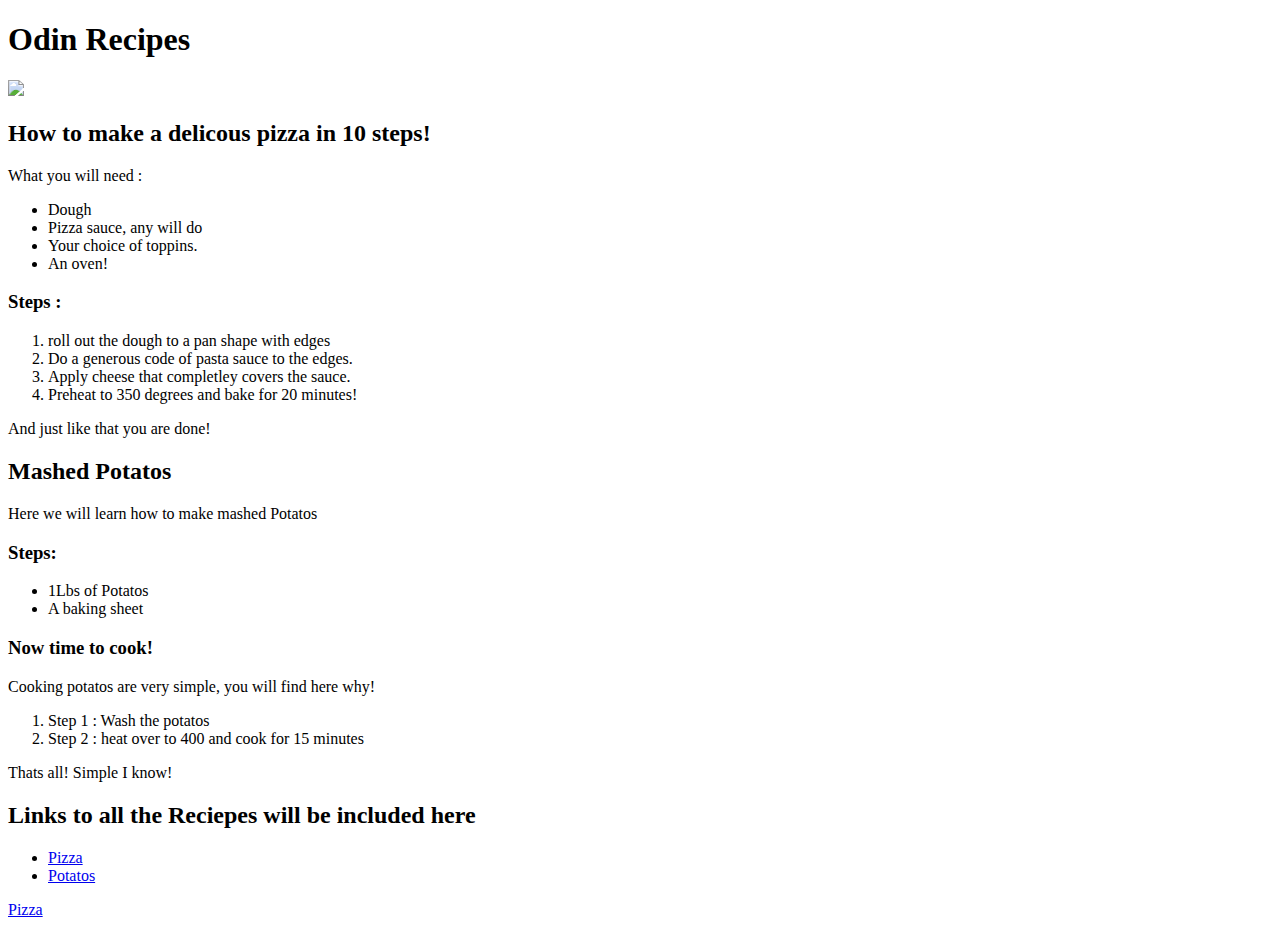
==== index.html @ 95e266e2 "File changes maybe finishes" ====
<!DOCTYPE html>
<html lang="en">
    <head>
        <title>Pizza Lovers</title>
        <meta charset="UTF-8">
    </head>
    <body>
        <h1>Odin Recipes</h1>
        <img src="https://www.allrecipes.com/thmb/0xH8n2D4cC97t7mcC7eT2SDZ0aE=/1500x0/filters:no_upscale():max_bytes(150000):strip_icc()/6776_Pizza-Dough_ddmfs_2x1_1725-fdaa76496da045b3bdaadcec6d4c5398.jpg">
        <h2>How to make a delicous pizza in 10 steps!</h2>
        <p>What you will need :</p>
        <ul>
            <li>Dough</li>
            <li>Pizza sauce, any will do</li>
            <li>Your choice of toppins.</li>
            <li>An oven!</li>
        </ul>
        <h3>Steps :</h3>
        <ol>
            <li>roll out the dough to a pan shape with edges</li>
            <li>Do a generous code of pasta sauce to the edges.</li>
            <li>Apply cheese that completley covers the sauce.</li>
            <li>Preheat to 350 degrees and bake for 20 minutes!</li>
        </ol>
        <p>And just like that you are done!</p>
        <h2>Mashed Potatos</h2>
        <p>Here we will learn how to make mashed Potatos</p>
        <h3>Steps:</h3>
        <ul>
            <li>1Lbs of Potatos</li>
            <li>A baking sheet</li>
        </ul>
        <h3> Now time to cook!</h3>
        <p> Cooking potatos are very simple, you will find here why!</p>
        <ol>
            <li>Step 1 : Wash the potatos</li>
            <li>Step 2 : heat over to 400 and cook for 15 minutes</li>
        </ol>
        <p>Thats all! Simple I know!</p>
        <h2>Links to all the Reciepes will be included here</h2>
        <ul>
            <li><a href="https://potatogoodness.com/how-to-cook-potatoes/">Pizza</a></li>
            <li><a href="https://cooking.nytimes.com/guides/1-how-to-make-pizza">Potatos</a></li>
        </ul>
        <a href="Reciepes/pizza.html">Pizza</a>

    </body>
</html>
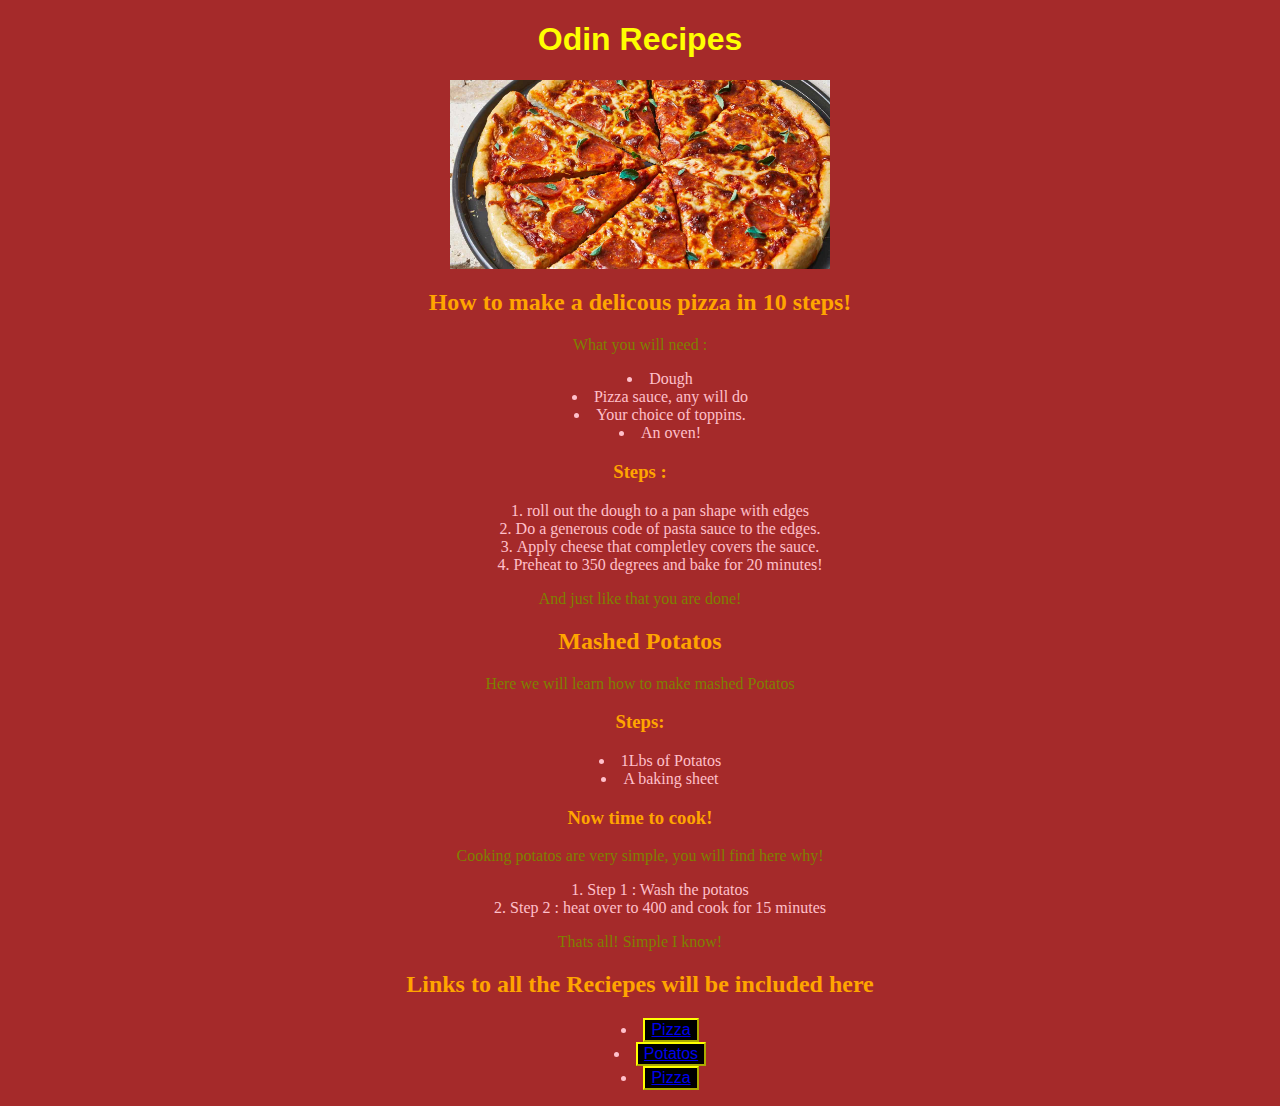
==== commit a33128f9: "Maybe end?" ====
--- a/index.html
+++ b/index.html
@@ -3,46 +3,49 @@
     <head>
         <title>Pizza Lovers</title>
         <meta charset="UTF-8">
+        <link rel="stylesheet" href="style.css">
     </head>
-    <body>
+    <body></body>
         <h1>Odin Recipes</h1>
-        <img src="https://www.allrecipes.com/thmb/0xH8n2D4cC97t7mcC7eT2SDZ0aE=/1500x0/filters:no_upscale():max_bytes(150000):strip_icc()/6776_Pizza-Dough_ddmfs_2x1_1725-fdaa76496da045b3bdaadcec6d4c5398.jpg">
-        <h2>How to make a delicous pizza in 10 steps!</h2>
-        <p>What you will need :</p>
-        <ul>
-            <li>Dough</li>
-            <li>Pizza sauce, any will do</li>
-            <li>Your choice of toppins.</li>
-            <li>An oven!</li>
-        </ul>
-        <h3>Steps :</h3>
-        <ol>
-            <li>roll out the dough to a pan shape with edges</li>
-            <li>Do a generous code of pasta sauce to the edges.</li>
-            <li>Apply cheese that completley covers the sauce.</li>
-            <li>Preheat to 350 degrees and bake for 20 minutes!</li>
-        </ol>
-        <p>And just like that you are done!</p>
-        <h2>Mashed Potatos</h2>
-        <p>Here we will learn how to make mashed Potatos</p>
-        <h3>Steps:</h3>
-        <ul>
-            <li>1Lbs of Potatos</li>
-            <li>A baking sheet</li>
-        </ul>
-        <h3> Now time to cook!</h3>
-        <p> Cooking potatos are very simple, you will find here why!</p>
-        <ol>
-            <li>Step 1 : Wash the potatos</li>
-            <li>Step 2 : heat over to 400 and cook for 15 minutes</li>
-        </ol>
-        <p>Thats all! Simple I know!</p>
-        <h2>Links to all the Reciepes will be included here</h2>
-        <ul>
-            <li><a href="https://potatogoodness.com/how-to-cook-potatoes/">Pizza</a></li>
-            <li><a href="https://cooking.nytimes.com/guides/1-how-to-make-pizza">Potatos</a></li>
-        </ul>
-        <a href="Reciepes/pizza.html">Pizza</a>
+        <div>
+            <img class="pizza" id="pizza" src="./Pizza/6776_Pizza-Dough_ddmfs_2x1_1725-fdaa76496da045b3bdaadcec6d4c5398.jpg">
+            <h2 class="Header">How to make a delicous pizza in 10 steps!</h2>
+            <p class="text">What you will need :</p>
+             <ul>
+              <li>Dough</li>
+              <li>Pizza sauce, any will do</li>
+             <li>Your choice of toppins.</li>
+               <li>An oven!</li>
+            </ul>
+            <h3 class="Header">Steps :</h3>
+            <ol>
+             <li>roll out the dough to a pan shape with edges</li>
+              <li>Do a generous code of pasta sauce to the edges.</li>
+              <li>Apply cheese that completley covers the sauce.</li>
+              <li>Preheat to 350 degrees and bake for 20 minutes!</li>
+            </ol>
+            <p>And just like that you are done!</p>
+            <h2 class="Header">Mashed Potatos</h2>
+            <p>Here we will learn how to make mashed Potatos</p>
+            <h3 class="Header">Steps:</h3>
+            <ul class="Points">
+               <li>1Lbs of Potatos</li>
+             <li>A baking sheet</li>
+         </ul>
+            <h3 class="Header"> Now time to cook!</h3>
+            <p> Cooking potatos are very simple, you will find here why!</p>
+            <ol>
+                <li>Step 1 : Wash the potatos</li>
+             <li>Step 2 : heat over to 400 and cook for 15 minutes</li>
+            </ol>
+            <p>Thats all! Simple I know!</p>
+            <h2 class="Header">Links to all the Reciepes will be included here</h2>
+            <ul>
+             <li><button> <a href="https://potatogoodness.com/how-to-cook-potatoes/">Pizza</a></button></li>
+             <li><button> <a href="https://cooking.nytimes.com/guides/1-how-to-make-pizza">Potatos</a></button></li>
+             <li><button> <a href="Reciepes/pizza.html">Pizza</a></button></li>
+            </ul>          
+        </div>
 
     </body>
 </html>--- a/style.css
+++ b/style.css
@@ -0,0 +1,45 @@
+body {
+    background-color: brown;
+}
+
+h1 {
+    font-size: xx-large;
+    font-family: 'Segoe UI', Tahoma, Geneva, Verdana, sans-serif;
+    text-align: center;
+    color: yellow;
+}
+
+img {
+    width: 30%;
+    height: 60%; 
+    margin-left: auto;  
+    margin-right: auto; 
+    display: block;
+}
+
+p {
+    text-align: center;
+    color: rgb(126, 128, 0);
+}
+
+.Header {
+    text-align: center;
+    color: orange;
+}
+
+ol,
+ul {
+    text-align: center;
+    list-style-position: inside;
+}
+
+li {
+    color: pink;
+}
+
+button {
+    border-color: yellow;
+    color: white;
+    background-color: black;
+    font-size: medium;
+}